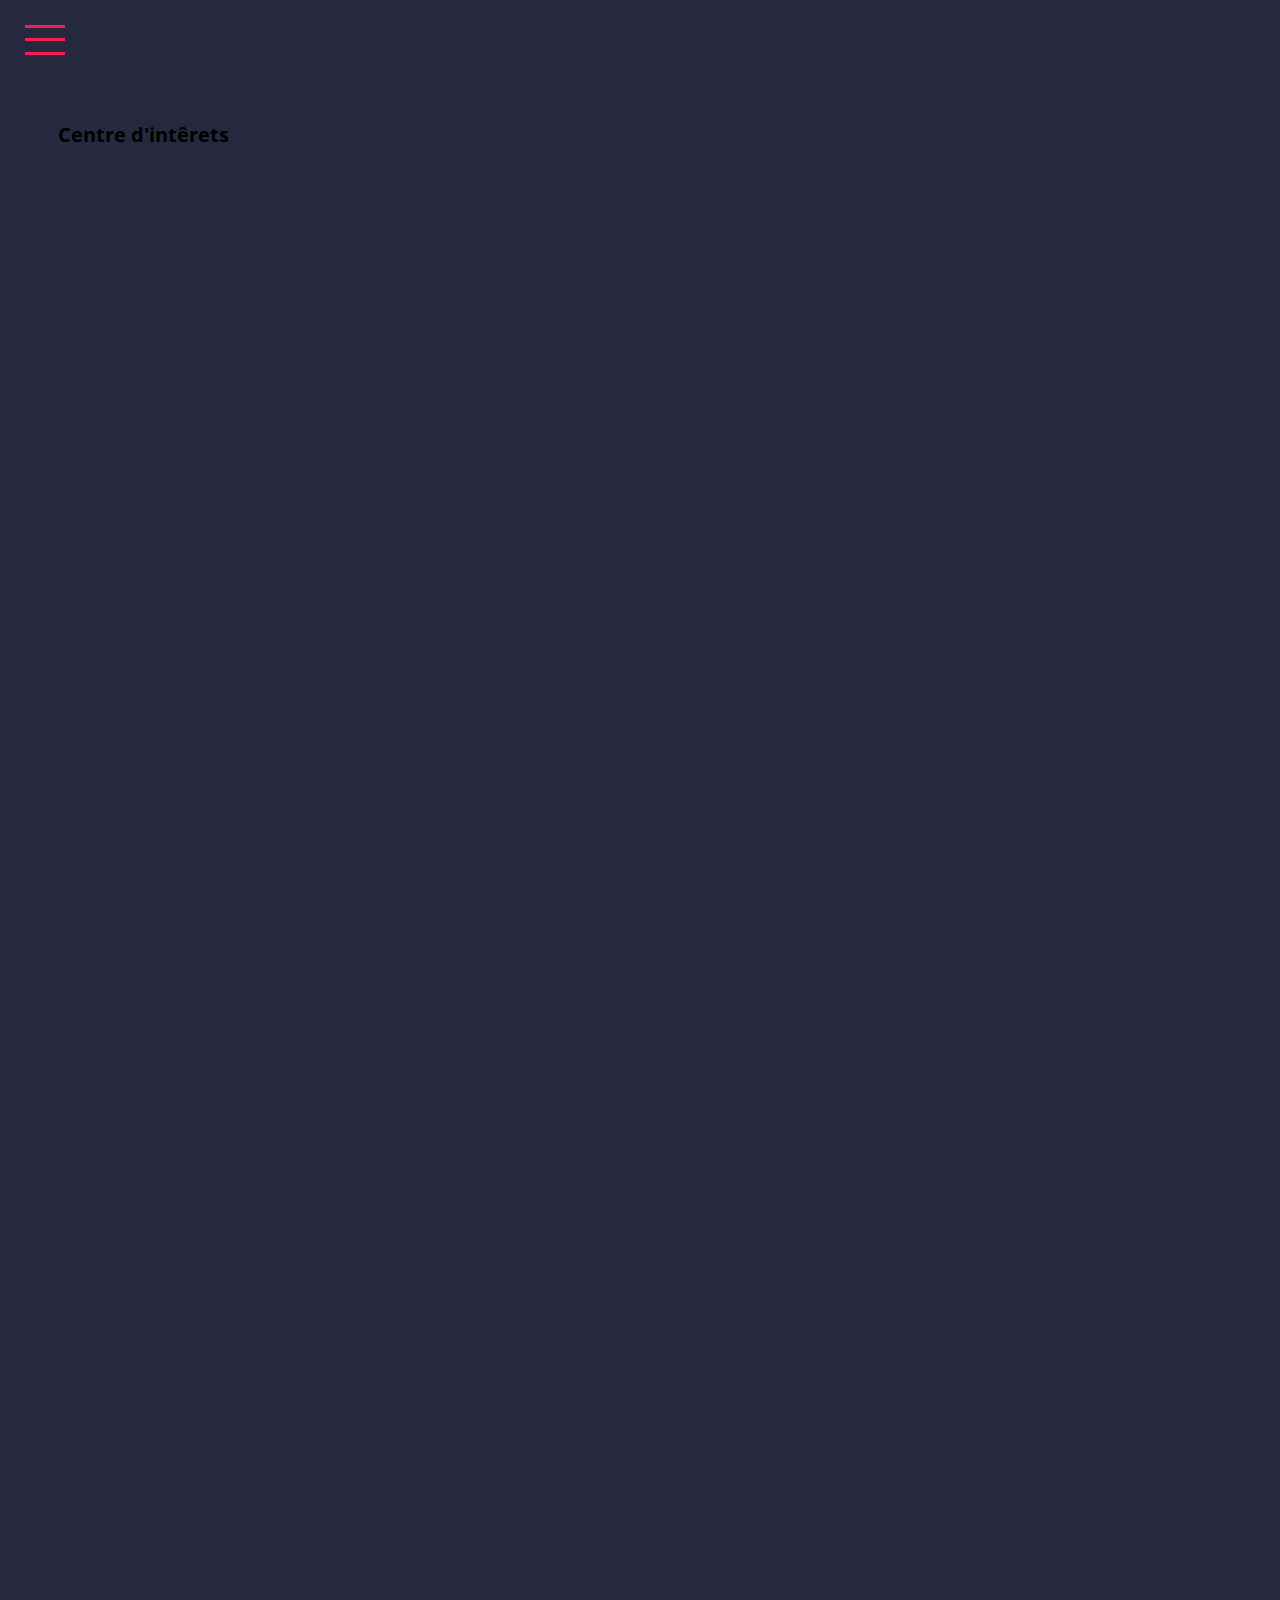
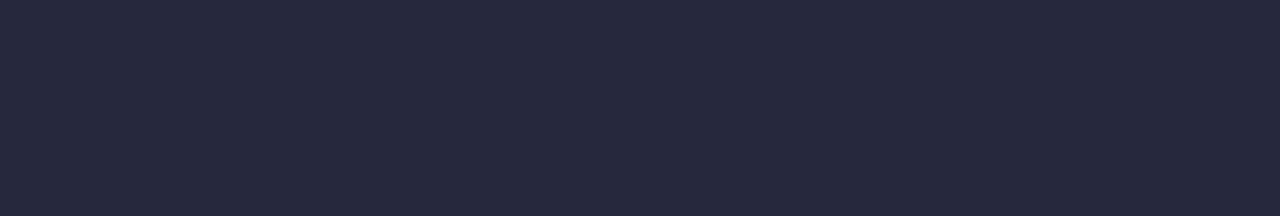
==== centre-interets.html @ 26a00300 "creation des pages html et ajout des liens dans la navbar" ====
<!DOCTYPE html>
<html lang="fr">
  <head>
    <meta charset="UTF-8" />
    <meta http-equiv="X-UA-Compatible" content="IE=edge" />
    <meta name="viewport" content="width=device-width, initial-scale=1.0" />
    <title>Centre d'intêrets | Philippe SANOGO</title>
    <link
      rel="apple-touch-icon"
      sizes="57x57"
      href="favicon.ico/apple-icon-57x57.png"
    />
    <link
      rel="apple-touch-icon"
      sizes="60x60"
      href="favicon.ico/apple-icon-60x60.png"
    />
    <link
      rel="apple-touch-icon"
      sizes="72x72"
      href="favicon.ico/apple-icon-72x72.png"
    />
    <link
      rel="apple-touch-icon"
      sizes="76x76"
      href="favicon.ico/apple-icon-76x76.png"
    />
    <link
      rel="apple-touch-icon"
      sizes="114x114"
      href="favicon.ico/apple-icon-114x114.png"
    />
    <link
      rel="apple-touch-icon"
      sizes="120x120"
      href="favicon.ico/apple-icon-120x120.png"
    />
    <link
      rel="apple-touch-icon"
      sizes="144x144"
      href="favicon.ico/apple-icon-144x144.png"
    />
    <link
      rel="apple-touch-icon"
      sizes="152x152"
      href="favicon.ico/apple-icon-152x152.png"
    />
    <link
      rel="apple-touch-icon"
      sizes="180x180"
      href="favicon.ico/apple-icon-180x180.png"
    />
    <link
      rel="icon"
      type="image/png"
      sizes="192x192"
      href="favicon.ico/android-icon-192x192.png"
    />
    <link
      rel="icon"
      type="image/png"
      sizes="32x32"
      href="favicon.ico/favicon-32x32.png"
    />
    <link
      rel="icon"
      type="image/png"
      sizes="96x96"
      href="favicon.ico/favicon-96x96.png"
    />
    <link
      rel="icon"
      type="image/png"
      sizes="16x16"
      href="favicon.ico/favicon-16x16.png"
    />
    <link rel="manifest" href="favicon.ico/manifest.json" />
    <meta name="msapplication-TileColor" content="#ffffff" />
    <meta name="msapplication-TileImage" content="/ms-icon-144x144.png" />
    <meta name="theme-color" content="#ffffff" />
    <link rel="stylesheet" href="normalize.css" />
    <link
      href="https://fonts.googleapis.com/css2?family=Open+Sans:wght@400;700&family=Roboto&display=swap"
      rel="stylesheet"
    />
    <link rel="stylesheet" href="./fontawesome-free-5.15.2-web/css/all.css" />
    <link rel="stylesheet" href="style.css" />
  </head>

  <body>
    <!-- BOUTON BURGER -->

    <button id="btn-burger">
      <span></span>
      <span></span>
      <span></span>
    </button>

    <!-- BOUTON BURGER fin -->

    <!-- NAVIGATION -->

    <nav>
      <div id="logo-container">
        <a href="index.html">
          <img src="./assets/logo.svg" alt="logo" />
        </a>
      </div>
      <div id="menu">
        <a href="index.html"><i class="fas fa-home"> </i> Accueil</a>
        <a href="experiences.html"><i class="fas fa-users"></i> Expériences</a>
        <a href="formations.html"><i class="fas fa-graduation-cap"></i> Formations</a>
        <a href="competences.html"><i class="fas fa-database"></i> Compétences</a>
        <a href="qualites.html"><i class="fas fa-handshake"></i> Qualités</a>
        <a href="langues.html"><i class="fas fa-language"></i> Langues</a>
        <a href="centre-interets.html"><i class="fab fa-pinterest-p"></i> Centre d'intêrets</a>
      </div>
    </nav>

    <!-- NAVIGATION fin -->

    <!-- CONTENU -->

    <main>
      <h1>Centre d'intêrets</h1>

      <section>
        <!-- <p>
          Passionné par l’univers du web et doté d’une grande curiosité, j’ai
          obtenu un titre professionnel de développeur web et web mobile. <br />
          Avec 6 mois d’expérience juste après obtention de mon diplôme, je me
          suis spécialisé dans le développement
          front-end, plus précisément dans la conception d’interfaces web, et la
          création de sites web. Je peux également intervenir sur des projets
          back-end.
          <br />
          Actuellement, je suis à la recherche de nouvelles opportunités en
          région alsacienne.
        </p> -->
      </section>
    </main>

    <!-- CONTENU fin -->

    <!-- MASQUE -->
    <div id="overlay"></div>
    <!-- MASQUE fin -->

    <script src="https://ajax.googleapis.com/ajax/libs/jquery/3.5.1/jquery.min.js"></script>
    <script src="app.js"></script>
  </body>
</html>
---- style.css ----
/* STYLE COMMUNS */
html {
    font-size: 62.5%;
    box-sizing: border-box;
}
body {
    font-family: 'Open Sans', sans-serif;
    height: 200vh;
    background: #26293d;
}

body.open {
    overflow-x: hidden;
}

a {
    text-decoration: none;
}

/* BOUTON BURGER */
#btn-burger {
    width: 4rem;
    height: 3rem;
    position: fixed;
    top: 2.5rem;
    left: 2.5rem;
    z-index: 1000;

    background: none;
    border: none;
    cursor: pointer;
    outline: none; /* pour enlever les bordures quand on clique sur le bouton */
}

#btn-burger  span {
    position: absolute;
    z-index: 1001;
    left: 0;
    width: 100%;
    height: .3rem;
    background: #f31d58;
}

#btn-burger  span:nth-child(1) {
    top: 0;
}
#btn-burger  span:nth-child(2) {
    top: 1.3rem;
}
#btn-burger  span:nth-child(3) {
    bottom: 0;
}

/* NAV */
nav {
    width: 30rem;
    height: 100%;
    background: #eee;
    position: fixed;
    top: 0;
    left: 0;
    z-index: 999;
    transform: translateX(-30rem);
    transition: transform .5s ease;

    display: flex;
    flex-direction: column;
}

nav #logo-container {
    width: 100%;
    height: 25%;
    background: #fff;
    position: relative;
}

#logo-container a {
    display: block;
    width: 25%;
    position: absolute;
    bottom: 2.5rem;
    left: 2.5rem;
}

#logo-container a img {
    width: 100%;
}

nav #menu {
    width: 100%;
    height: 75%;
    background: #f31d58;
}

nav #menu a {
    display: block;
    color: #fff;
    font-size: 2.2rem;
    height: 3rem;
    padding: 2rem 0rem 1rem 2.5rem;
}

nav #menu a:hover {
    color: #26293d;
    transition: color .5s ease;
}

nav #menu a .fas,
nav #menu a .fab {
    width: 3rem;
    padding-right: 1rem;
}

nav #menu a .fas:hover,
nav #menu a .fab:hover {
    font-size: 3rem;
}


nav.open {
    transform: translateX(0);
}

/* CONTENU */
main {
    padding: 10rem 5rem 0rem 5rem;
    transition: transform .5s ease;
}

main.open {
    transform: translateX(30rem);
}

/* MASQUE */
#overlay {
    position: fixed;
    width: 100%;
    height: 100%;
    background: rgba(0,0,0,0.7);
    top: 0;
    left: 0;
    z-index: 998;
    opacity: 0;
    transition: opacity .5s ease, visibility .5s ease;
    cursor: pointer;
    visibility: hidden;
}

#overlay.open {
    opacity: 1;
    visibility: visible;
}
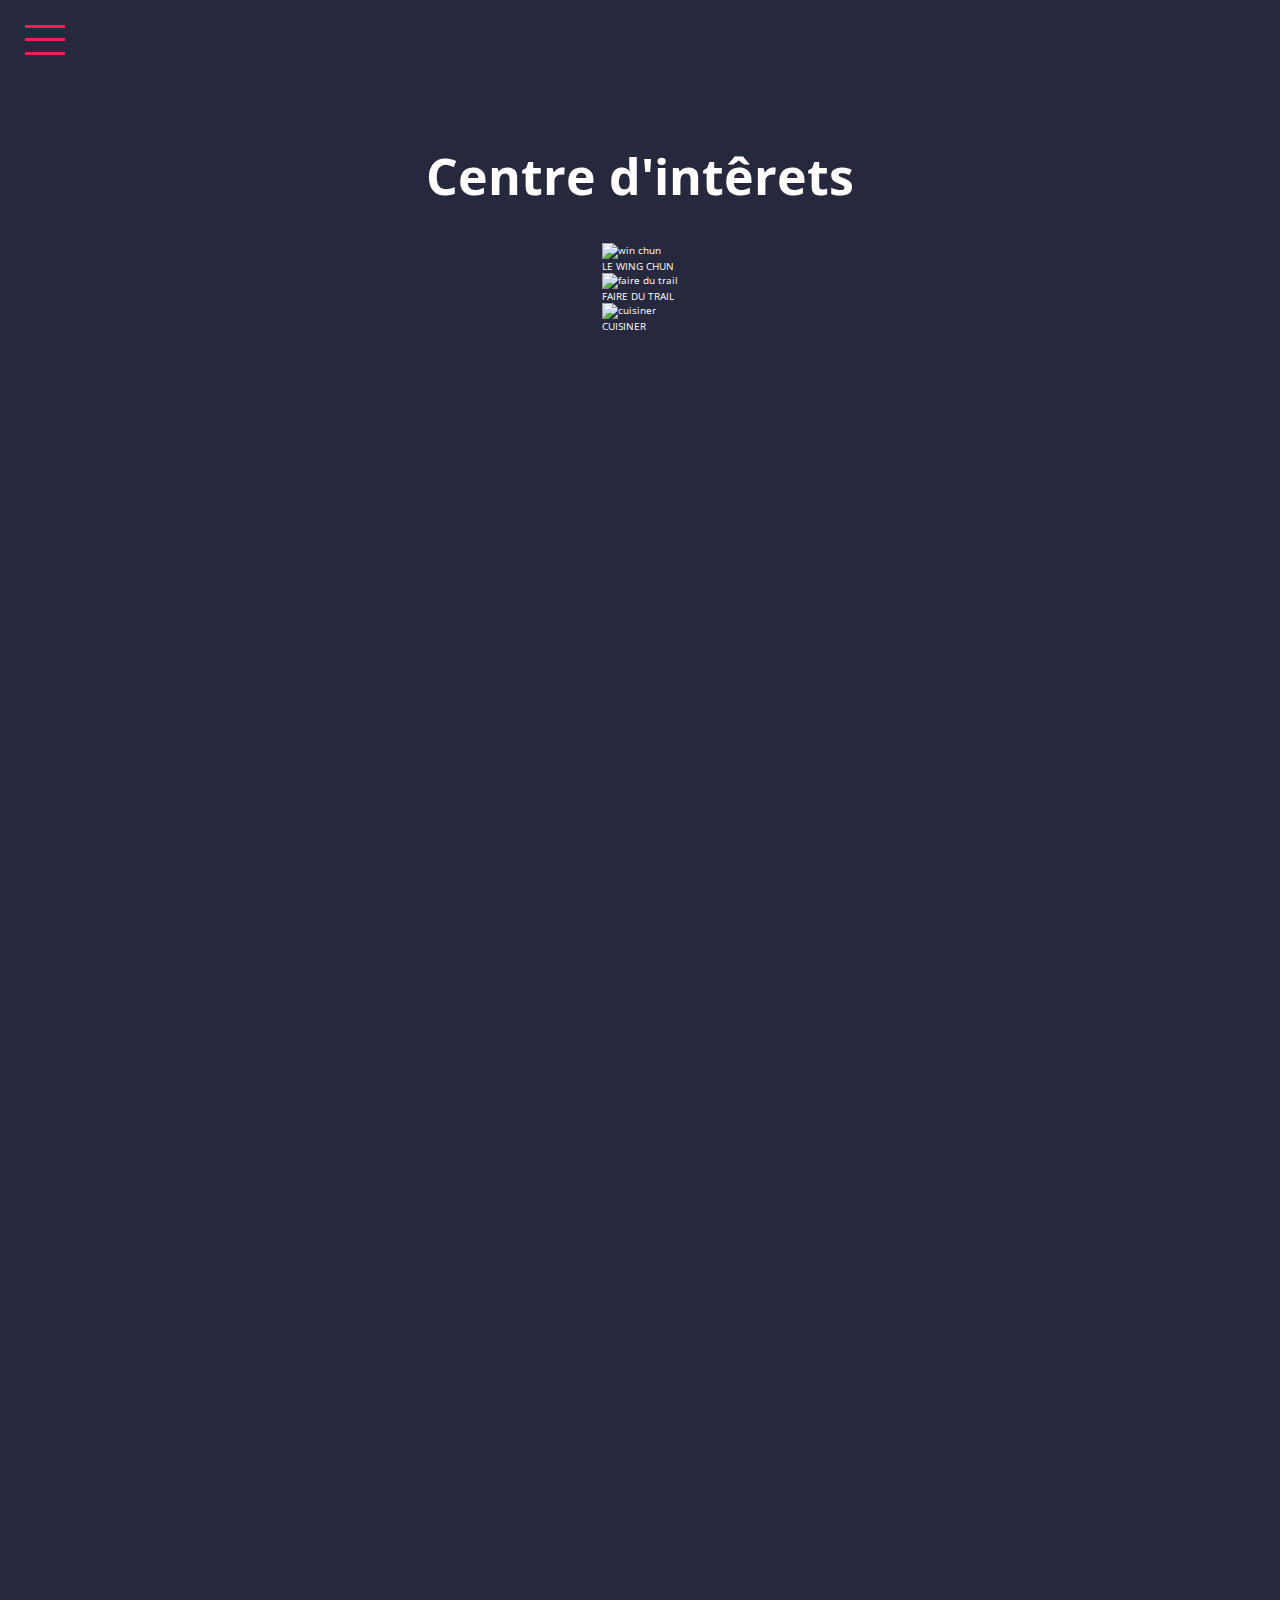
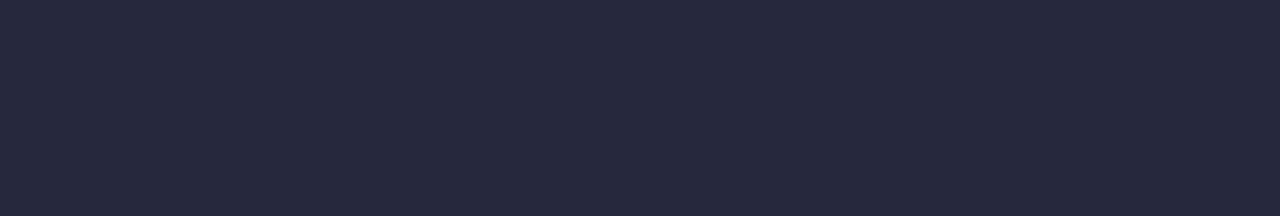
==== commit e07f1578: "ajout de texte dans centre-interets.html" ====
--- a/centre-interets.html
+++ b/centre-interets.html
@@ -109,11 +109,17 @@
       <div id="menu">
         <a href="index.html"><i class="fas fa-home"> </i> Accueil</a>
         <a href="experiences.html"><i class="fas fa-users"></i> Expériences</a>
-        <a href="formations.html"><i class="fas fa-graduation-cap"></i> Formations</a>
-        <a href="competences.html"><i class="fas fa-database"></i> Compétences</a>
+        <a href="formations.html"
+          ><i class="fas fa-graduation-cap"></i> Formations</a
+        >
+        <a href="competences.html"
+          ><i class="fas fa-database"></i> Compétences</a
+        >
         <a href="qualites.html"><i class="fas fa-handshake"></i> Qualités</a>
         <a href="langues.html"><i class="fas fa-language"></i> Langues</a>
-        <a href="centre-interets.html"><i class="fab fa-pinterest-p"></i> Centre d'intêrets</a>
+        <a href="centre-interets.html"
+          ><i class="fab fa-pinterest-p"></i> Centre d'intêrets</a
+        >
       </div>
     </nav>
 
@@ -125,18 +131,32 @@
       <h1>Centre d'intêrets</h1>
 
       <section>
-        <!-- <p>
-          Passionné par l’univers du web et doté d’une grande curiosité, j’ai
-          obtenu un titre professionnel de développeur web et web mobile. <br />
-          Avec 6 mois d’expérience juste après obtention de mon diplôme, je me
-          suis spécialisé dans le développement
-          front-end, plus précisément dans la conception d’interfaces web, et la
-          création de sites web. Je peux également intervenir sur des projets
-          back-end.
-          <br />
-          Actuellement, je suis à la recherche de nouvelles opportunités en
-          région alsacienne.
-        </p> -->
+        <div class="container-interets">
+          <div class="interet">
+            <div class="container-img">
+              <img src="assets/wing-chun.jpeg" alt="win chun" height="150">
+            </div>
+            <div class="titre">
+              LE WING CHUN
+            </div>
+          </div>
+          <div class="interet">
+            <div class="container-img">
+              <img src="assets/trail.png" alt="faire du trail" height="150">
+            </div>
+            <div class="titre">
+              FAIRE DU TRAIL
+            </div>
+          </div>
+          <div class="interet">
+            <div class="container-img">
+              <img src="assets/cooking.jpg" alt="cuisiner" height="150">
+            </div>
+            <div class="titre">
+              CUISINER
+            </div>
+          </div>
+        </div>
       </section>
     </main>
 
--- a/style.css
+++ b/style.css
@@ -7,6 +7,7 @@
     font-family: 'Open Sans', sans-serif;
     height: 200vh;
     background: #26293d;
+    color: #fff;
 }
 
 body.open {
@@ -30,6 +31,12 @@
     border: none;
     cursor: pointer;
     outline: none; /* pour enlever les bordures quand on clique sur le bouton */
+
+    transition: transform .5s ease;
+}
+
+#btn-burger.open {
+    transform: rotate(360deg);
 }
 
 #btn-burger  span {
@@ -39,6 +46,7 @@
     width: 100%;
     height: .3rem;
     background: #f31d58;
+    transition: transform 1.5s ease;
 }
 
 #btn-burger  span:nth-child(1) {
@@ -49,6 +57,16 @@
 }
 #btn-burger  span:nth-child(3) {
     bottom: 0;
+}
+
+#btn-burger.open  span:nth-child(1) {
+    transform: rotate(-45deg) translateX(-7px);
+    width: 60%;
+}
+
+#btn-burger.open  span:nth-child(3) {
+    transform: rotate(45deg) translateX(-7px);
+    width: 60%;
 }
 
 /* NAV */
@@ -125,10 +143,34 @@
 main {
     padding: 10rem 5rem 0rem 5rem;
     transition: transform .5s ease;
+
+    display: flex;
+    flex-direction: column;
+    align-items: center;
+}
+
+main.non-visible {
+    display: none;
+}
+
+main h1 {
+    font-size: 5rem;
 }
 
 main.open {
     transform: translateX(30rem);
+}
+
+main section {
+    display: flex;
+    justify-content: center;
+}
+
+main section p {
+    width: 50%;
+    font-size: 3rem;
+    line-height: 4.5rem;
+    text-align: justify;
 }
 
 /* MASQUE */
@@ -150,3 +192,56 @@
     opacity: 1;
     visibility: visible;
 }
+
+
+/* page experiences */
+
+.container-experiences {
+    width: 1190px;
+    margin-top: 5rem;
+    margin-left: 15rem;
+    padding: 2rem;
+    font-size: 2.5rem;
+
+    display: flex;
+    flex-flow: column nowrap;
+    justify-content: space-around;
+}
+
+.container-experiences .experience {
+    margin-bottom: 3rem;
+}
+
+.container-experiences .experience .date {
+    font-style: italic;
+    margin-bottom: 3rem;
+}
+
+.container-experiences .experience .poste {
+    color: #f31d58;
+    margin-bottom: 1rem;
+}
+
+.container-experiences .client {
+    color: #429397;
+}
+
+
+
+
+/* page competence */
+
+.container-competence {
+    width: 1190px;
+    margin-top: 5rem;
+    padding: 2rem;
+
+    display: flex;
+    flex-flow: row wrap;
+    justify-content: space-evenly;
+    align-items: center;
+}
+
+.container-competence .container-img {
+    margin: 4rem;
+}